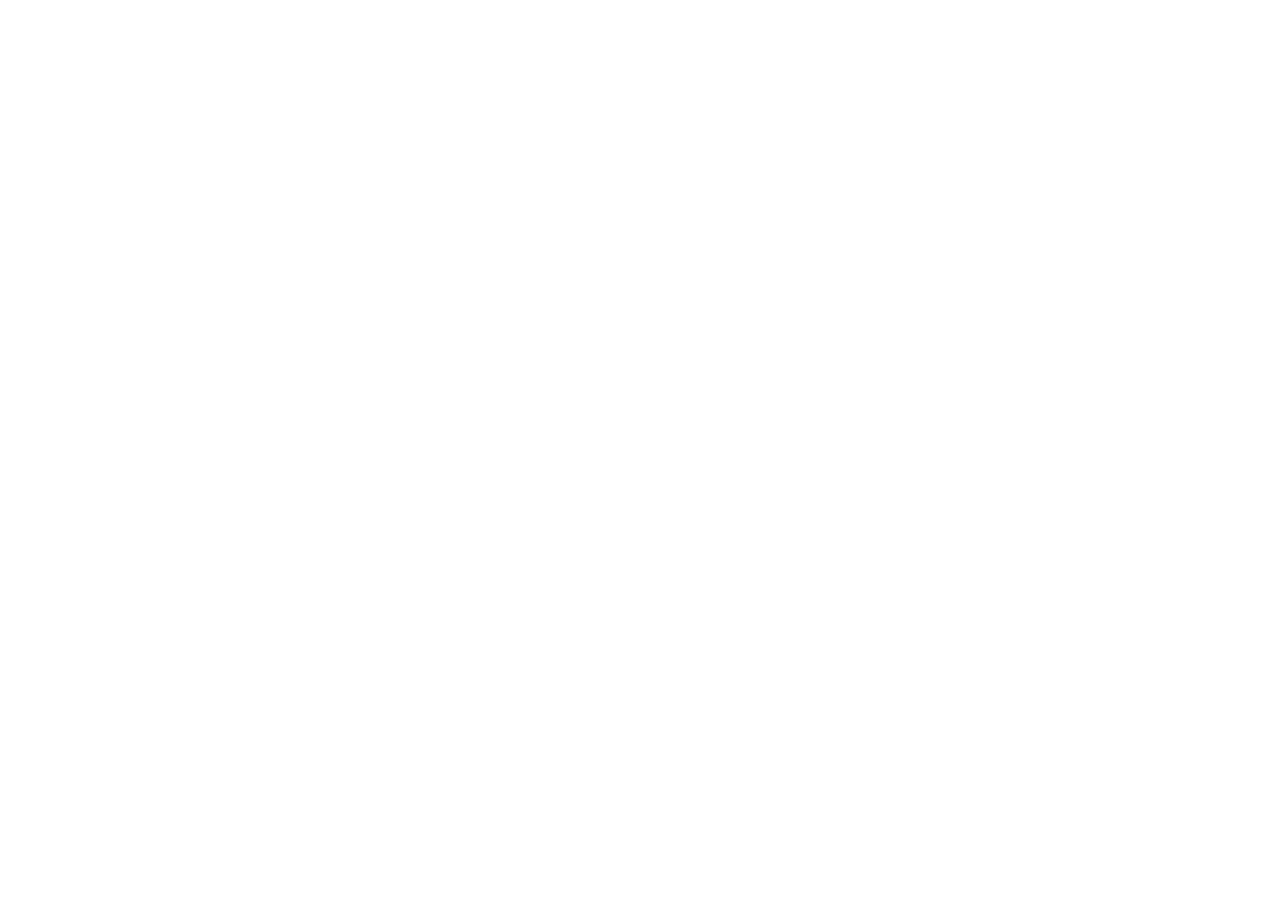
==== index.html @ 3a3d58e2 "add function turn on, off the light, add room" ====
<!DOCTYPE html>
<html lang="en">
<head>
  <meta charset="UTF-8">
  <meta http-equiv="X-UA-Compatible" content="IE=edge">
  <meta name="viewport" content="width=device-width, initial-scale=1.0">
  <title>Bac threejs practice</title>
  <link rel="stylesheet" href="style.css">
</head>
<body>
  <div id="container"></div>
  <video id="myVideo" autoplay controls loop width="640" height="320" style="display:none;" crossOrigin="anonymous">
    <source src="https://s3-us-west-2.amazonaws.com/s.cdpn.io/61062/rin-SD.mp4" type="video/mp4">
  </video>

  <script src="https://cdnjs.cloudflare.com/ajax/libs/three.js/r71/three.min.js"></script>
  <script src="https://s3-us-west-2.amazonaws.com/s.cdpn.io/61062/orbit_controls.js"></script>
  <script src="https://cdnjs.cloudflare.com/ajax/libs/jquery/2.1.3/jquery.min.js"></script>
  <script src="index.js"></script>
</body>
</html>
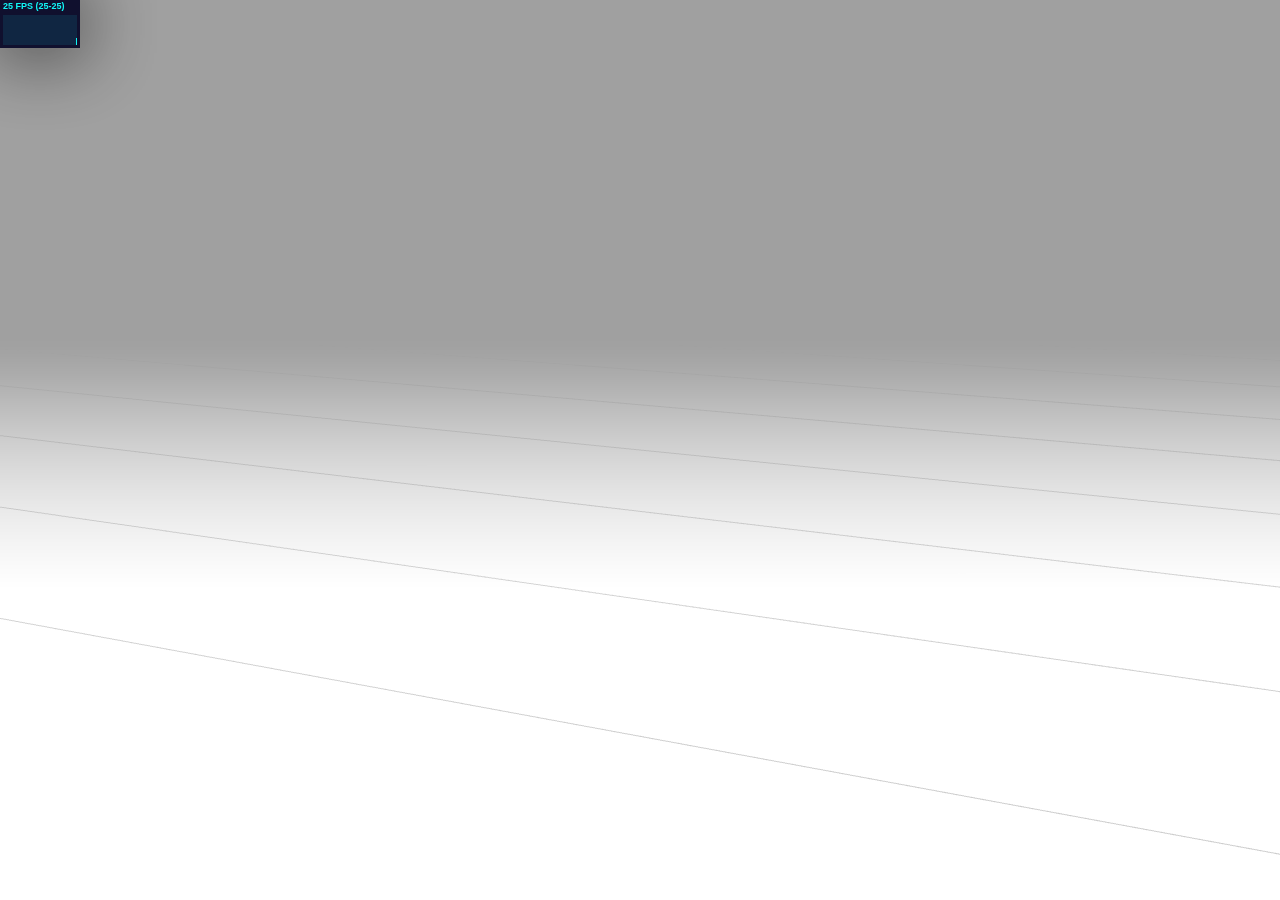
==== commit 57a03916: "import fbx and gtlf object" ====
--- a/index.html
+++ b/index.html
@@ -8,14 +8,6 @@
   <link rel="stylesheet" href="style.css">
 </head>
 <body>
-  <div id="container"></div>
-  <video id="myVideo" autoplay controls loop width="640" height="320" style="display:none;" crossOrigin="anonymous">
-    <source src="https://s3-us-west-2.amazonaws.com/s.cdpn.io/61062/rin-SD.mp4" type="video/mp4">
-  </video>
-
-  <script src="https://cdnjs.cloudflare.com/ajax/libs/three.js/r71/three.min.js"></script>
-  <script src="https://s3-us-west-2.amazonaws.com/s.cdpn.io/61062/orbit_controls.js"></script>
-  <script src="https://cdnjs.cloudflare.com/ajax/libs/jquery/2.1.3/jquery.min.js"></script>
-  <script src="index.js"></script>
+  <script type="module" src="index.js"></script>
 </body>
-</html>
+</html>--- a/style.css
+++ b/style.css
@@ -0,0 +1,29 @@
+* {
+  margin: 0;
+  padding: 0;
+  box-sizing: border-box;
+}
+
+html, body {
+  min-width: 100%;
+  min-height: 100%;
+  background-color: #222;
+  font-family: "Lato", sans-serif;
+}
+
+body {
+  font-size: 80%;
+  font-weight: lighter;
+  /* background: radial-gradient(#1A5970 0%, #000 100%); */
+  background: linear-gradient(to bottom right, #95cff5, #4e97c7);
+  overflow: hidden;
+}
+
+canvas {
+  filter: drop-shadow(0 0 3em black);
+}
+
+video#myVideo {
+  position: absolute;
+  top: 0;
+}